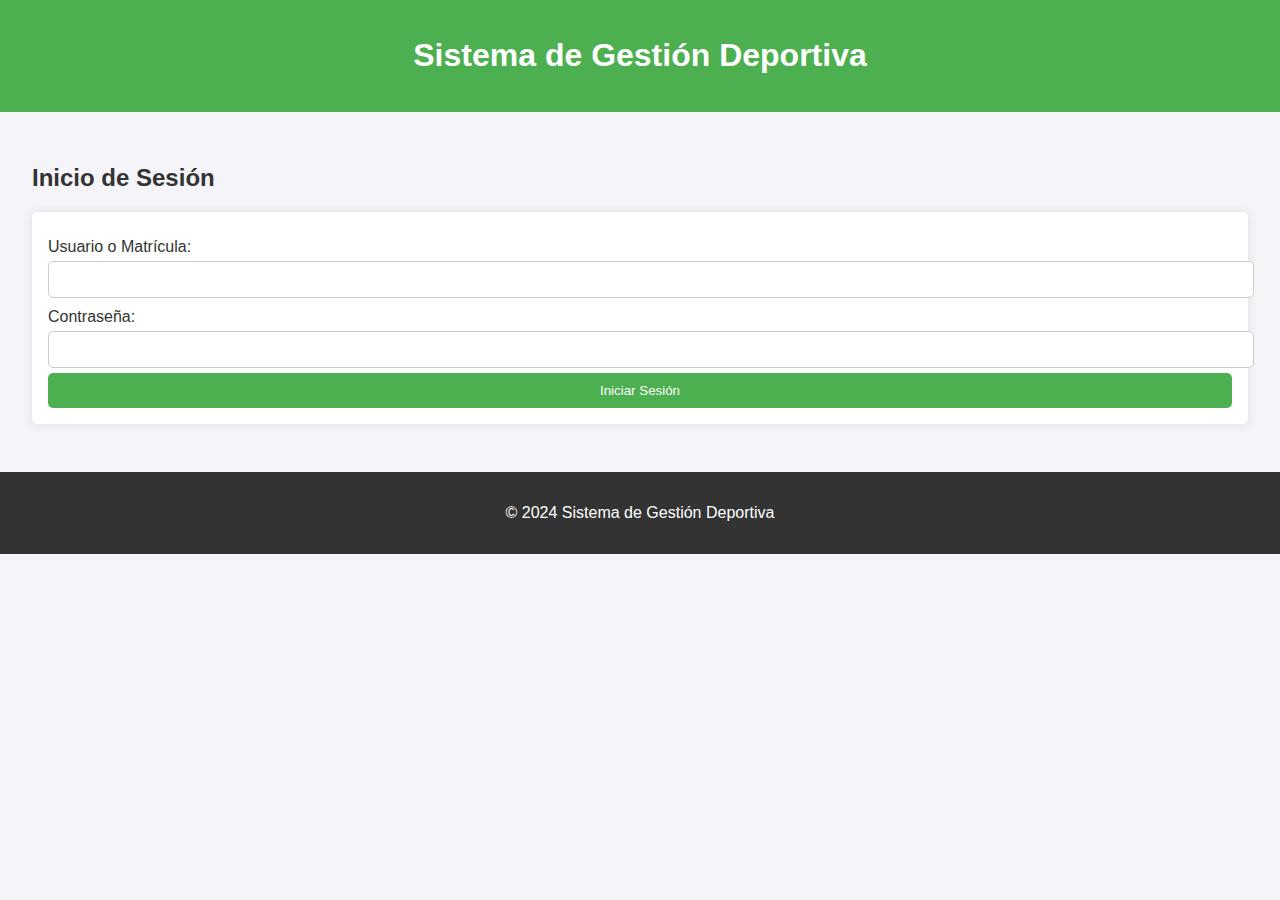
==== index.html @ 009d8a0b "CARGO" ====
<!DOCTYPE html>
<html lang="es">
<head>
    <meta charset="UTF-8">
    <meta name="viewport" content="width=device-width, initial-scale=1.0">
    <title>Sistema de Gestión Deportiva - Login</title>
    <link rel="stylesheet" href="styles.css">
</head>
<body>
    <header>
        <h1>Sistema de Gestión Deportiva</h1>
    </header>
    <main>
        <section id="login">
            <h2>Inicio de Sesión</h2>
            <form id="loginForm">
                <label for="usuario">Usuario o Matrícula:</label>
                <input type="text" id="usuario" required>
                <label for="password">Contraseña:</label>
                <input type="password" id="password" required>
                <button type="submit">Iniciar Sesión</button>
            </form>
        </section>
    </main>
    <footer>
        <p>&copy; 2024 Sistema de Gestión Deportiva</p>
    </footer>
    <script src="js.js"></script>
</body>
</html>
---- styles.css ----
body {
    font-family: Arial, sans-serif;
    margin: 0;
    padding: 0;
    background-color: #f4f4f9;
    color: #333;
}

header {
    background-color: #4CAF50;
    color: white;
    padding: 1rem;
    text-align: center;
}

nav ul {
    list-style: none;
    padding: 0;
}

nav ul li {
    display: inline;
    margin: 0 10px;
}

nav ul li a {
    color: white;
    text-decoration: none;
}

main {
    padding: 2rem;
}

form {
    background: white;
    padding: 1rem;
    margin: 1rem 0;
    border-radius: 5px;
    box-shadow: 0 0 10px rgba(0, 0, 0, 0.1);
}

form label {
    display: block;
    margin-top: 10px;
}

form input, form select, form button {
    width: 100%;
    margin-top: 5px;
    padding: 10px;
    border: 1px solid #ccc;
    border-radius: 5px;
}

form button {
    background-color: #4CAF50;
    color: white;
    border: none;
    cursor: pointer;
}

form button:hover {
    background-color: #45a049;
}

footer {
    text-align: center;
    padding: 1rem;
    background: #333;
    color: white;
}
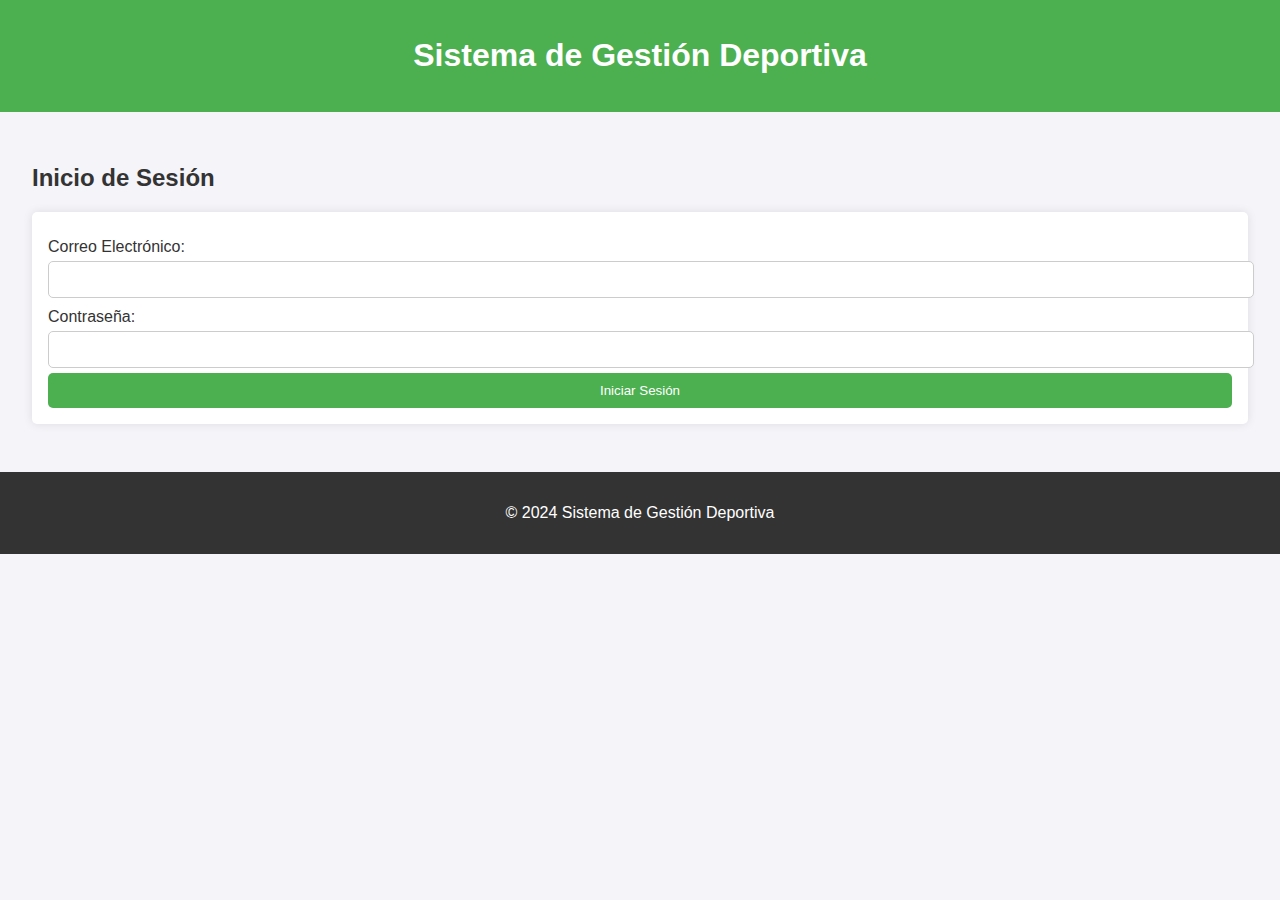
==== commit 36e2960c: "cambios ya finales" ====
--- a/index.html
+++ b/index.html
@@ -14,8 +14,8 @@
         <section id="login">
             <h2>Inicio de Sesión</h2>
             <form id="loginForm">
-                <label for="usuario">Usuario o Matrícula:</label>
-                <input type="text" id="usuario" required>
+                <label for="usuario">Correo Electrónico:</label>
+                <input type="email" id="usuario" required>
                 <label for="password">Contraseña:</label>
                 <input type="password" id="password" required>
                 <button type="submit">Iniciar Sesión</button>
@@ -25,6 +25,6 @@
     <footer>
         <p>&copy; 2024 Sistema de Gestión Deportiva</p>
     </footer>
-    <script src="js.js"></script>
+    <script src="sistema.js"></script>
 </body>
 </html>